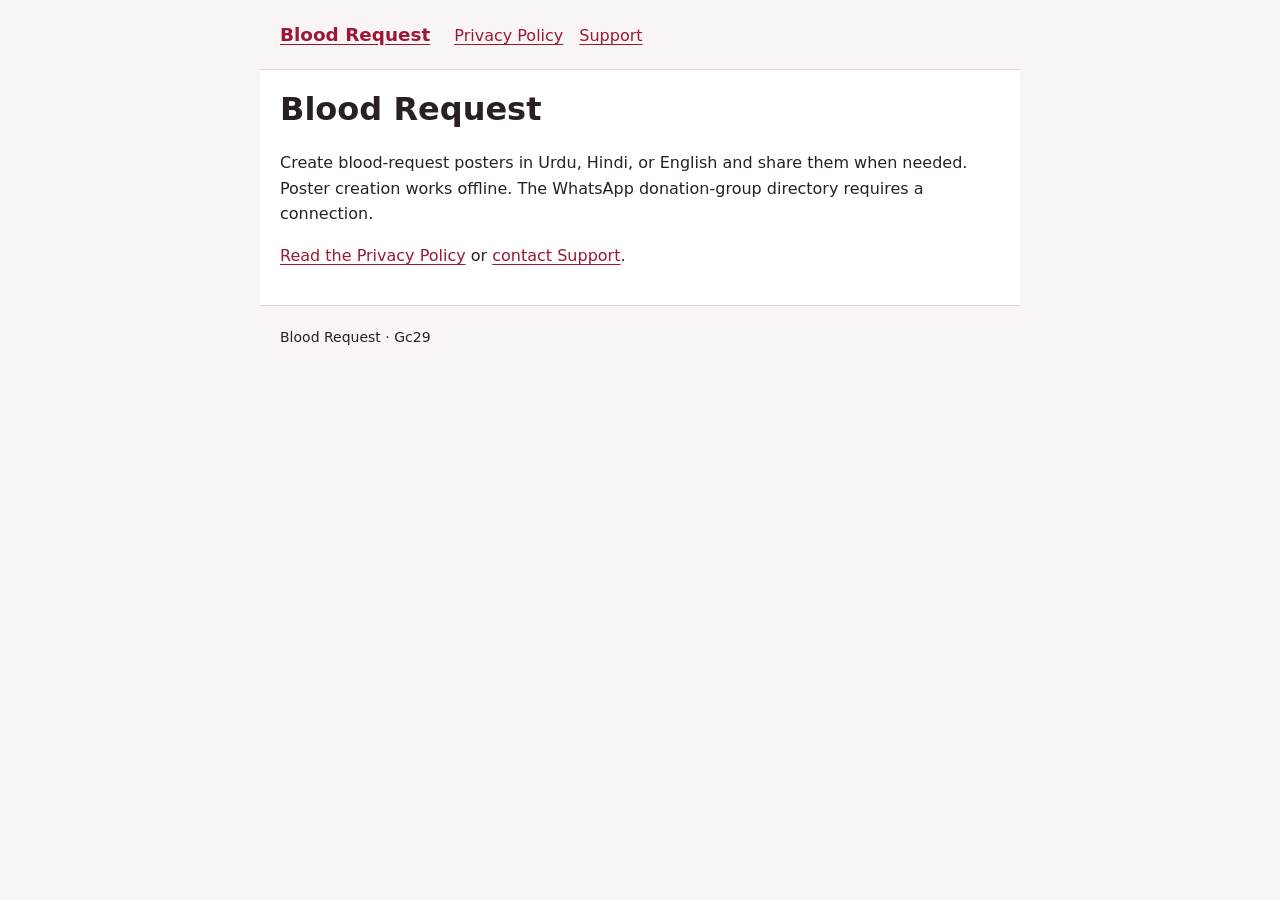
==== docs/index.html @ 8cca87ea "Rename to Blood Request and add launcher artwork and public pages [build-test-apk]" ====
<!doctype html>
<html lang="en">
<head>
  <meta charset="utf-8">
  <meta name="viewport" content="width=device-width, initial-scale=1">
  <title>Blood Request</title>
  <link rel="stylesheet" href="./site.css">
</head>
<body>
  <header>
    <a href="./">Blood Request</a>
    <nav aria-label="Primary">
      <a href="./privacy/">Privacy Policy</a>
      <a href="./support/">Support</a>
    </nav>
  </header>
  <main>
    <h1>Blood Request</h1>
    <p>Create blood-request posters in Urdu, Hindi, or English and share them when needed. Poster creation works offline. The WhatsApp donation-group directory requires a connection.</p>
<p><a href="privacy/">Read the Privacy Policy</a> or <a href="support/">contact Support</a>.</p>
  </main>
  <footer>Blood Request · Gc29</footer>
</body>
</html>
---- docs/site.css ----
:root {
  color-scheme: light dark;
  font: 100%/1.6 system-ui, sans-serif;
  --background: #faf5f5;
  --surface: #fff;
  --text: #292027;
  --accent: #9b1837;
  --border: #e5d3d7;
}
@media (prefers-color-scheme: dark) {
  :root { --background: #20191d; --surface: #2b2227; --text: #f5e9ed; --accent: #ff9fb5; --border: #553944; }
}
body { margin: 0; background: var(--background); color: var(--text); }
header, main, footer { max-width: 45rem; margin: auto; padding: 1.25rem; }
header { display: flex; flex-wrap: wrap; align-items: baseline; gap: 0.8rem 1.5rem; }
header > a { font-size: 1.15rem; font-weight: 750; }
nav { display: flex; flex-wrap: wrap; gap: 1rem; }
main { background: var(--surface); border-block: 1px solid var(--border); }
h1, h2 { line-height: 1.2; }
h1 { margin-top: 0; }
h2 { margin-top: 1.8rem; font-size: 1.25rem; }
a { color: var(--accent); text-underline-offset: 0.18em; overflow-wrap: anywhere; }
a:focus-visible { outline: 2px solid currentColor; outline-offset: 3px; }
footer { font-size: 0.875rem; }
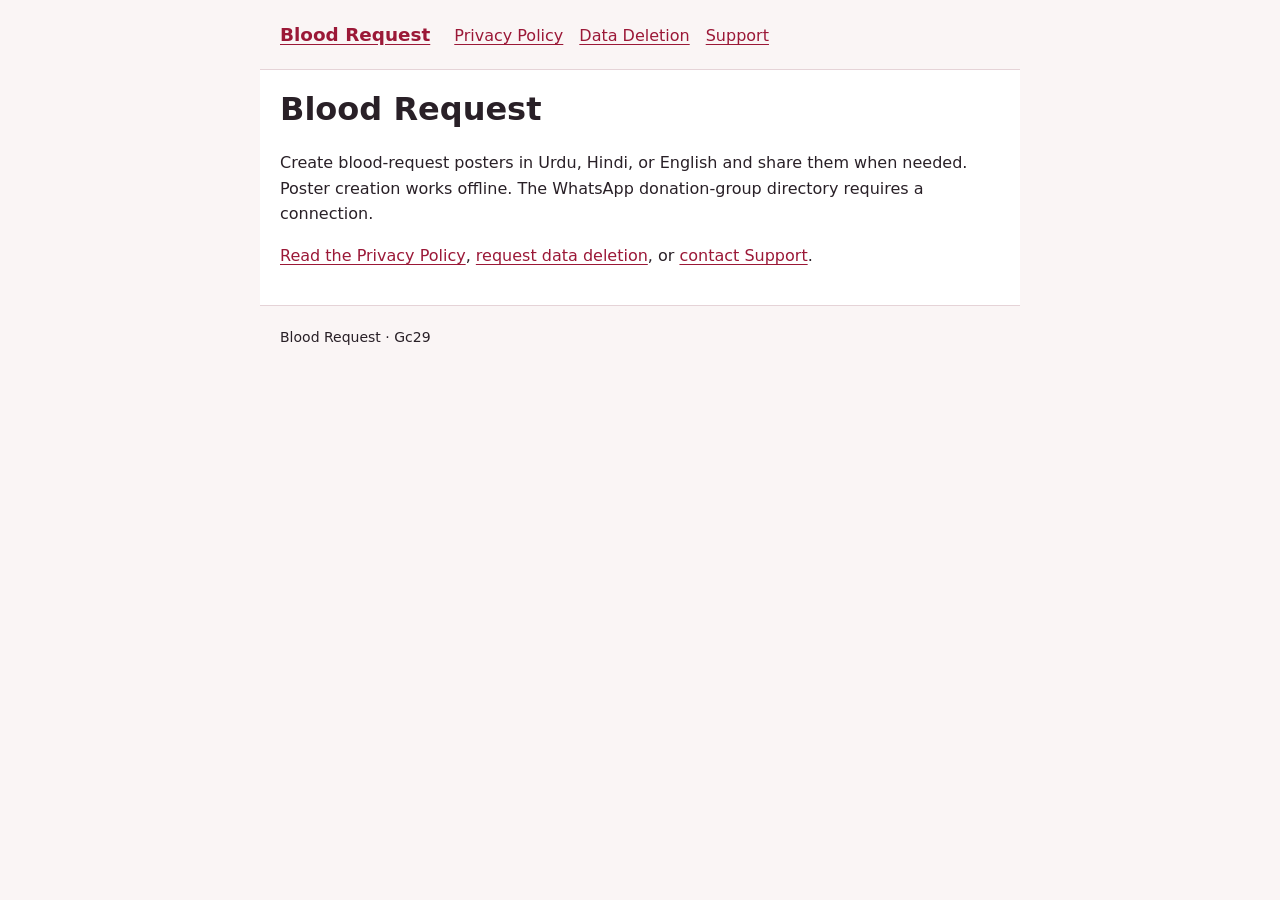
==== commit f1d0fb2a: "Link Blood Request data deletion instructions from public pages" ====
--- a/docs/index.html
+++ b/docs/index.html
@@ -3,6 +3,7 @@
 <head>
   <meta charset="utf-8">
   <meta name="viewport" content="width=device-width, initial-scale=1">
+  <meta name="description" content="Blood Request: Android blood-request poster maker, privacy policy and support.">
   <title>Blood Request</title>
   <link rel="stylesheet" href="./site.css">
 </head>
@@ -11,13 +12,14 @@
     <a href="./">Blood Request</a>
     <nav aria-label="Primary">
       <a href="./privacy/">Privacy Policy</a>
+      <a href="./delete-data/">Data Deletion</a>
       <a href="./support/">Support</a>
     </nav>
   </header>
   <main>
     <h1>Blood Request</h1>
     <p>Create blood-request posters in Urdu, Hindi, or English and share them when needed. Poster creation works offline. The WhatsApp donation-group directory requires a connection.</p>
-<p><a href="privacy/">Read the Privacy Policy</a> or <a href="support/">contact Support</a>.</p>
+<p><a href="privacy/">Read the Privacy Policy</a>, <a href="delete-data/">request data deletion</a>, or <a href="support/">contact Support</a>.</p>
   </main>
   <footer>Blood Request · Gc29</footer>
 </body>
